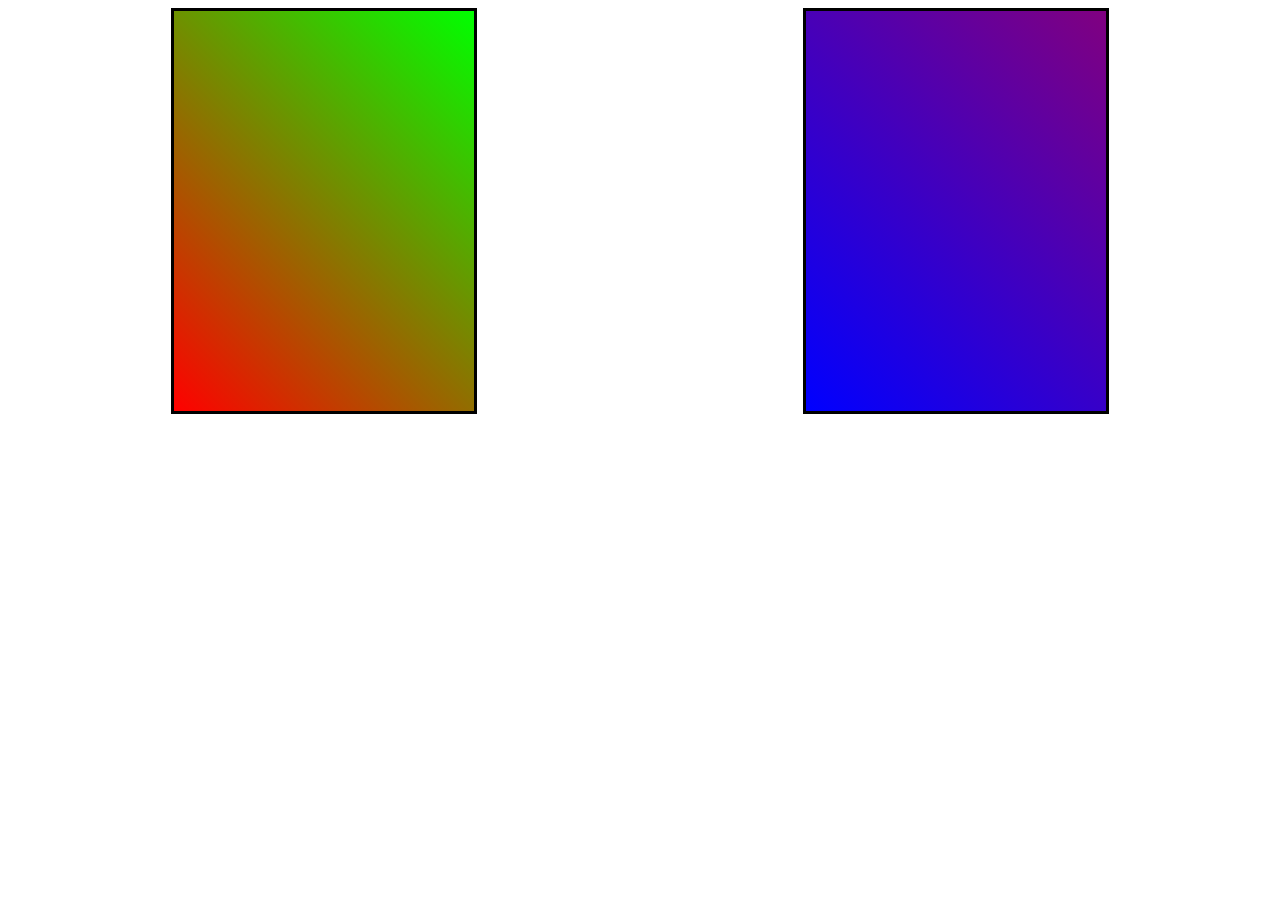
==== 3d-card/index.html @ d430774c "Adicionado card com 4 quadrantes" ====
<!DOCTYPE html>
<html lang="en">
<head>
  <meta charset="UTF-8">
  <meta name="viewport" content="width=device-width, initial-scale=1.0">
  <title>3d Card</title>
  <link rel="stylesheet" href="style.css">
  <script src="script.js"></script>
</head>

<body>
  <div
    class="container"
  >
    <div
      id="wrap1"
      class="wrap"
    >
      <div
        id="card1"
        class="card"
      ></div>
    </div>

    <div
      id="wrap2"
      class="wrap"
    >
      <div
        id="card2"
        class="card"
      >
        <div
          class="card-container"
        ></div>
      </div>
    </div>
  </div>
</body>

</html>
---- 3d-card/style.css ----
.container {
    display: flex;
    justify-content: space-around;
}

.card {
    width: 100%;
    height: 100%;
    left: 0;
    top: 0;
    position: absolute;
}

.card-container {
    display: flex;
    justify-content: center;
}

#card1 {
    background-image: linear-gradient(45deg, #F00, #0F0);
}

#card2 {
    background-image: linear-gradient(45deg, blue, purple);
    transition: transform 0.4s ease-out;
}

.wrap {
    width: 300px;
    height: 400px;
    position: relative;
    border-color: black;
    border-style: solid;
    perspective: 1000px;
}

#wrap1 {
}

.card-quadrant-1 {
    transform: rotateX(3deg) rotateY(3deg);
}

.card-quadrant-2 {
    transform: rotateX(3deg) rotateY(-3deg);
}

.card-quadrant-3 {
    transform: rotateX(-3deg) rotateY(-3deg);
}

.card-quadrant-4 {
    transform: rotateX(-3deg) rotateY(3deg);
}
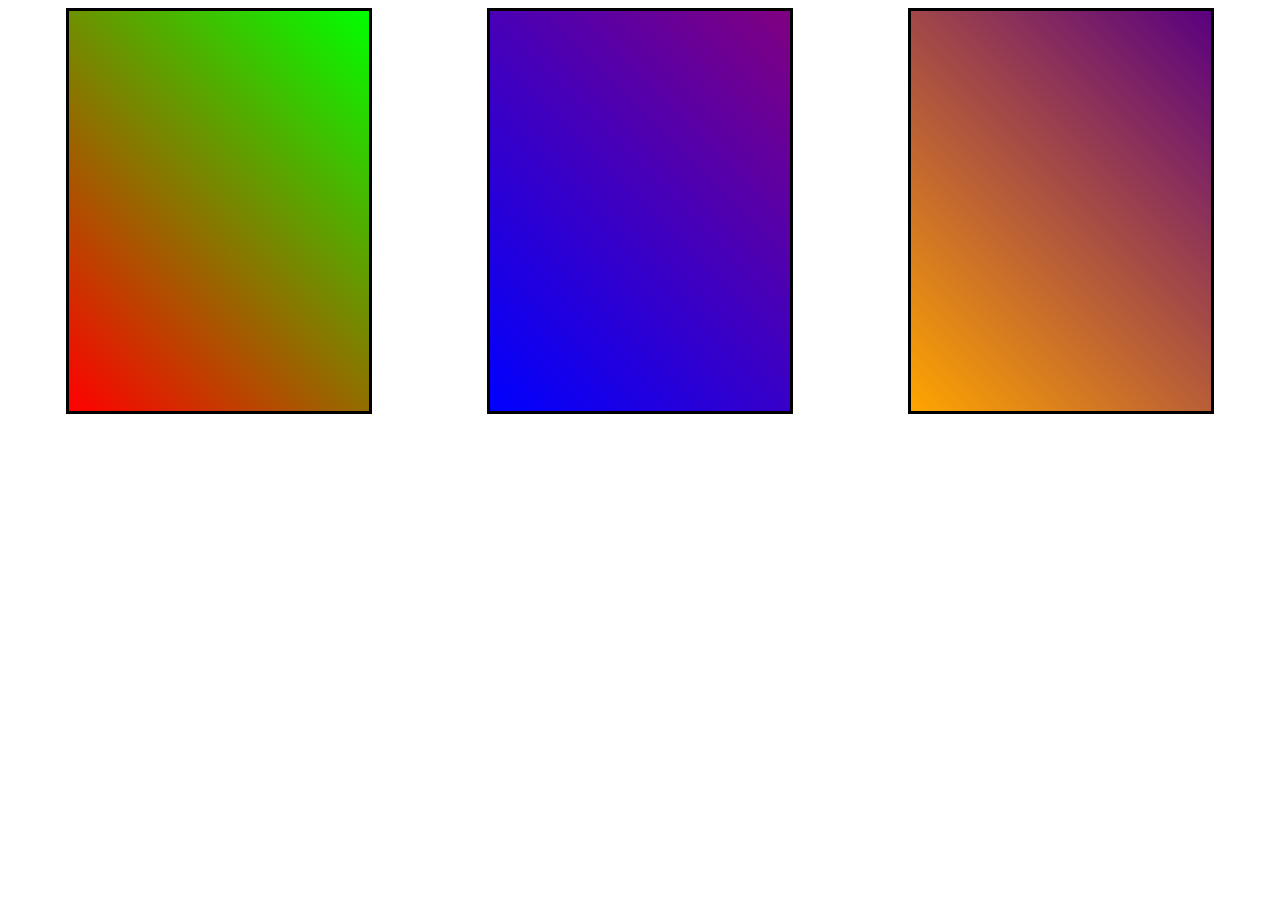
==== commit df0deb0e: "Added card with custom number of regions and max angle." ====
--- a/3d-card/index.html
+++ b/3d-card/index.html
@@ -35,6 +35,16 @@
         ></div>
       </div>
     </div>
+
+    <div
+      id="wrap3"
+      class="wrap"
+    >
+      <div
+        id="card3"
+        class="card"
+      ></div>
+    </div>
   </div>
 </body>
 
--- a/3d-card/style.css
+++ b/3d-card/style.css
@@ -22,6 +22,11 @@
 
 #card2 {
     background-image: linear-gradient(45deg, blue, purple);
+    transition: transform 0.4s ease-out;
+}
+
+#card3 {
+    background-image: linear-gradient(45deg, orange, rgb(90, 0, 128));
     transition: transform 0.4s ease-out;
 }
 
